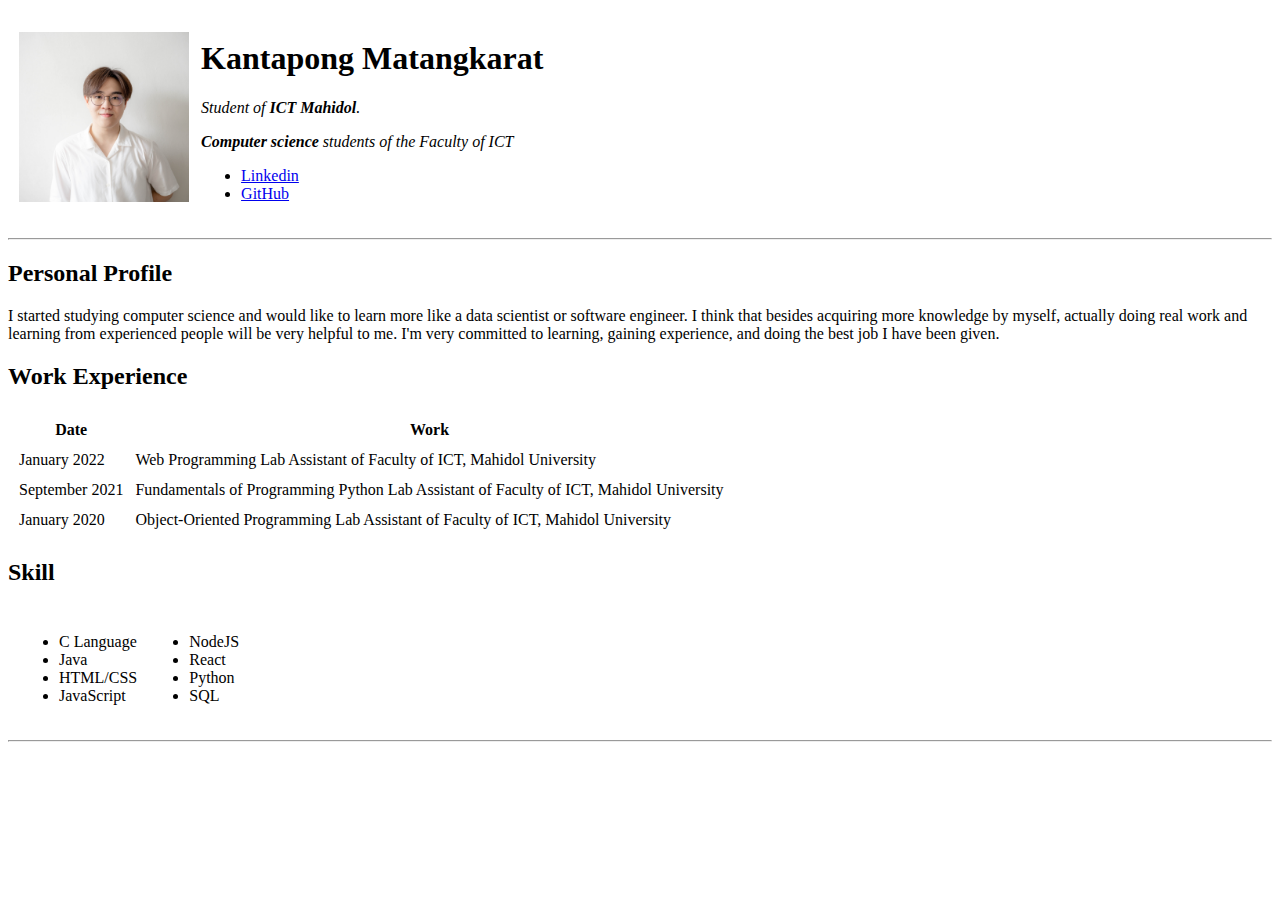
==== index.html @ 05677ce0 "Change Directory" ====
<!DOCTYPE html>
<html lang="en">

<head>
    <meta charset="UTF-8">
    <meta http-equiv="X-UA-Compatible" content="IE=edge">
    <meta name="viewport" content="width=device-width, initial-scale=1.0">
    <title>Kantapong Personal Site</title>
</head>

<body>
    <table cellspacing="10">
        <tr>
            <td><img src="image/profile.jpg" alt="profile" style="width: 4.5cm;"></td>
            <td>
                <h1>Kantapong Matangkarat</h1>
                <p><em>Student of <strong>ICT Mahidol</strong>.</em></p>
                <p>
                    <em><strong>Computer science</strong> students of the Faculty of ICT</em>
                    <ul>
                        <li><a href="https://www.linkedin.com/in/kantapong-matangkarat-550338207" target="_blank">Linkedin</a></li>
                        <li><a href="https://github.com/kantapong137" target="_blank">GitHub</a></li>
                    </ul>
                </p>
            </td>
        </tr>
    </table>
    
    <hr>
    <h2>Personal Profile</h2>
    <p>I started studying computer science and would like to learn more like a data scientist or software engineer. 
        I think that besides acquiring more knowledge by myself, actually doing real work and learning from experienced people will be very helpful to me. 
        I'm very committed to learning, gaining experience, and doing the best job I have been given.</p>
    <h2>Work Experience</h2>
    <table cellspacing="10">
        <thead>
            <tr>
                <th>Date</th>
                <th>Work</th>
            </tr>
        </thead>    
        <tbody>
            <tr>
                <td>January 2022</td>
                <td>Web Programming Lab Assistant of Faculty of ICT, Mahidol University</td>
            </tr>
            <tr>
                <td>September 2021</td>
                <td>Fundamentals of Programming Python Lab Assistant of Faculty of ICT, Mahidol University</td>
            </tr>
            <tr>
                <td>January 2020</td>
                <td>Object-Oriented Programming Lab Assistant of Faculty of ICT, Mahidol University</td>
            </tr>
        </tbody>
    </table>
    <h2>Skill</h2>
    <table cellspacing="10">
        <tbody>
            <tr>
                <td>
                    <ul>
                        <li>C Language</li>
                        <li>Java</li>
                        <li>HTML/CSS</li>
                        <li>JavaScript</li>
                    </ul>
                </td>
                <td>
                    <ul>
                        <li>NodeJS</li>
                        <li>React</li>
                        <li>Python</li>
                        <li>SQL</li>
                    </ul>
                </td>
            </tr>
        </tbody>
    </table>
    <hr>

</body>

</html>
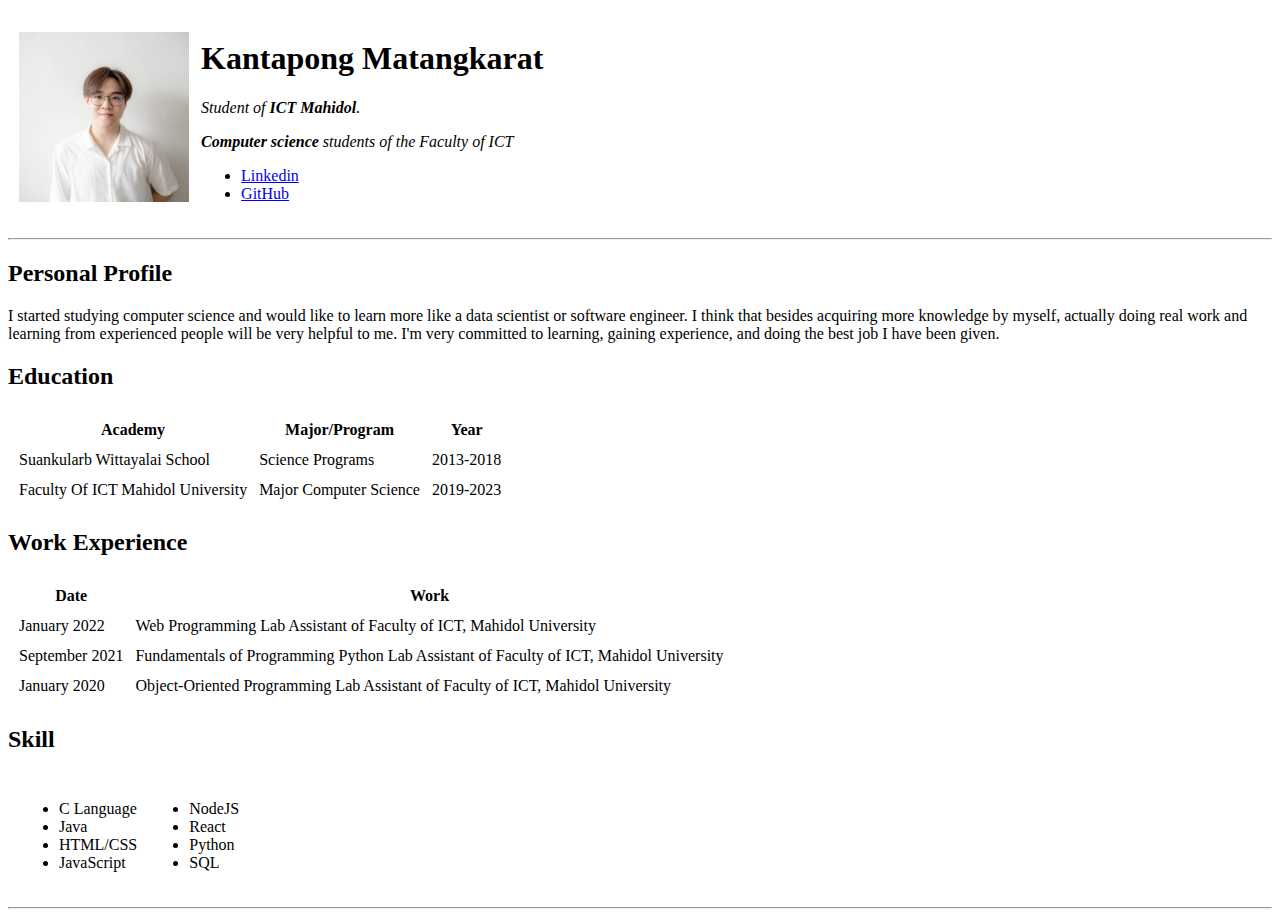
==== commit af4482c4: "Update Education" ====
--- a/index.html
+++ b/index.html
@@ -31,6 +31,28 @@
     <p>I started studying computer science and would like to learn more like a data scientist or software engineer. 
         I think that besides acquiring more knowledge by myself, actually doing real work and learning from experienced people will be very helpful to me. 
         I'm very committed to learning, gaining experience, and doing the best job I have been given.</p>
+    <h2>Education</h2>
+    <table cellspacing="10">
+        <thead>
+            <tr>
+                <th>Academy</th>
+                <th>Major/Program</th>
+                <th>Year</th>
+            </tr>
+        </thead>
+        <tbody>
+            <tr>
+                <td>Suankularb Wittayalai School</td>
+                <td>Science Programs</td>
+                <td>2013-2018</td>
+            </tr>
+            <tr>
+                <td>Faculty Of ICT Mahidol University</td>
+                <td>Major Computer Science</td>
+                <td>2019-2023</td>
+            </tr>
+        </tbody>
+    </table>
     <h2>Work Experience</h2>
     <table cellspacing="10">
         <thead>
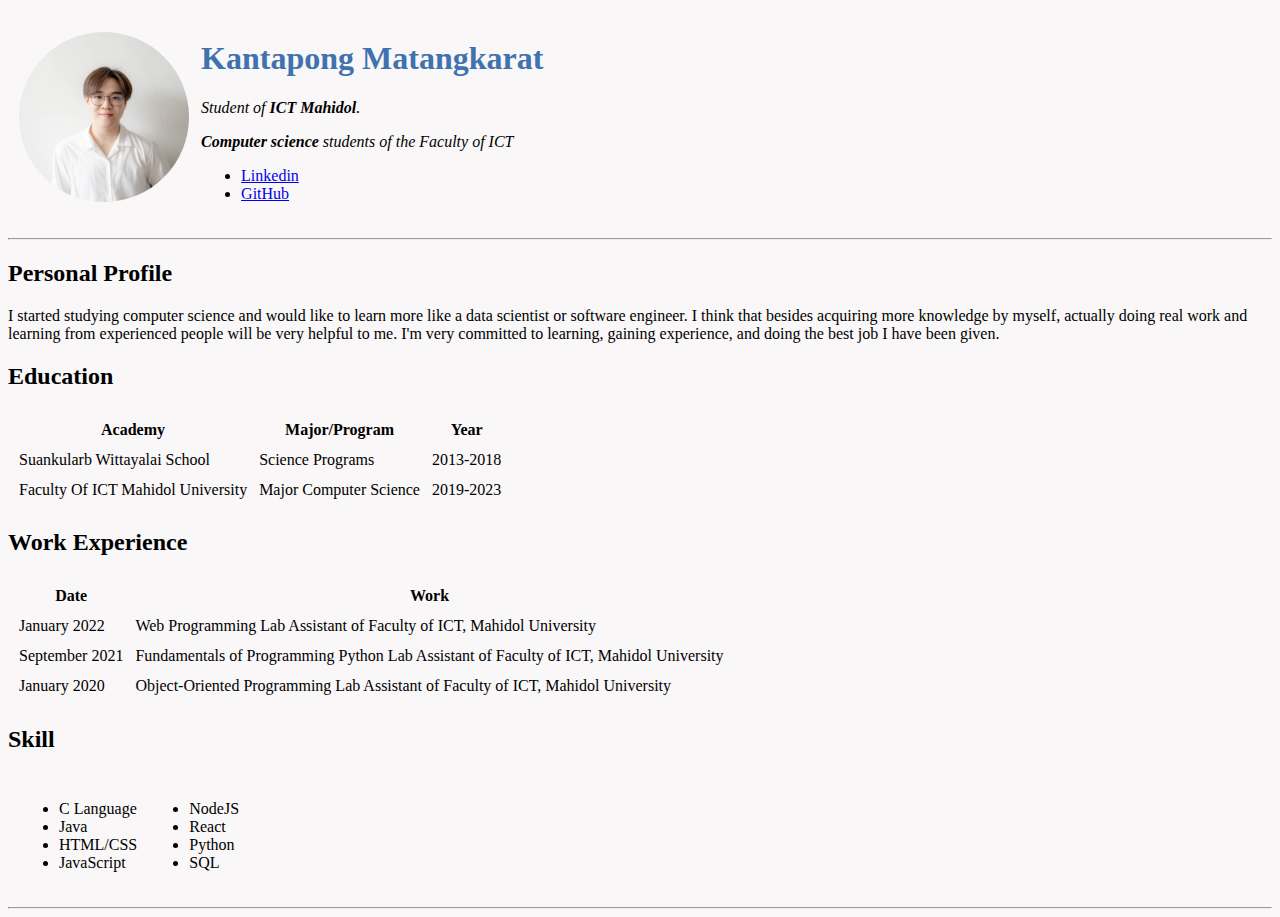
==== commit f91d8fbb: "Adding css" ====
--- a/index.html
+++ b/index.html
@@ -5,15 +5,16 @@
     <meta charset="UTF-8">
     <meta http-equiv="X-UA-Compatible" content="IE=edge">
     <meta name="viewport" content="width=device-width, initial-scale=1.0">
+    <link rel="stylesheet" type="text/css" href="css/index.css"/>
     <title>Kantapong Personal Site</title>
 </head>
 
 <body>
     <table cellspacing="10">
         <tr>
-            <td><img src="image/profile.jpg" alt="profile" style="width: 4.5cm;"></td>
+            <td><img class="profilepic" src="image/profile.jpg" alt="profile" style="width: 4.5cm;"></td>
             <td>
-                <h1>Kantapong Matangkarat</h1>
+                <h1 class="name">Kantapong Matangkarat</h1>
                 <p><em>Student of <strong>ICT Mahidol</strong>.</em></p>
                 <p>
                     <em><strong>Computer science</strong> students of the Faculty of ICT</em>
--- a/css/index.css
+++ b/css/index.css
@@ -0,0 +1,10 @@
+.profilepic{
+    border-radius: 100%;
+}
+body{
+    background-color: #F9F7F7;
+}
+
+.name{
+    color: #3F72AF;
+}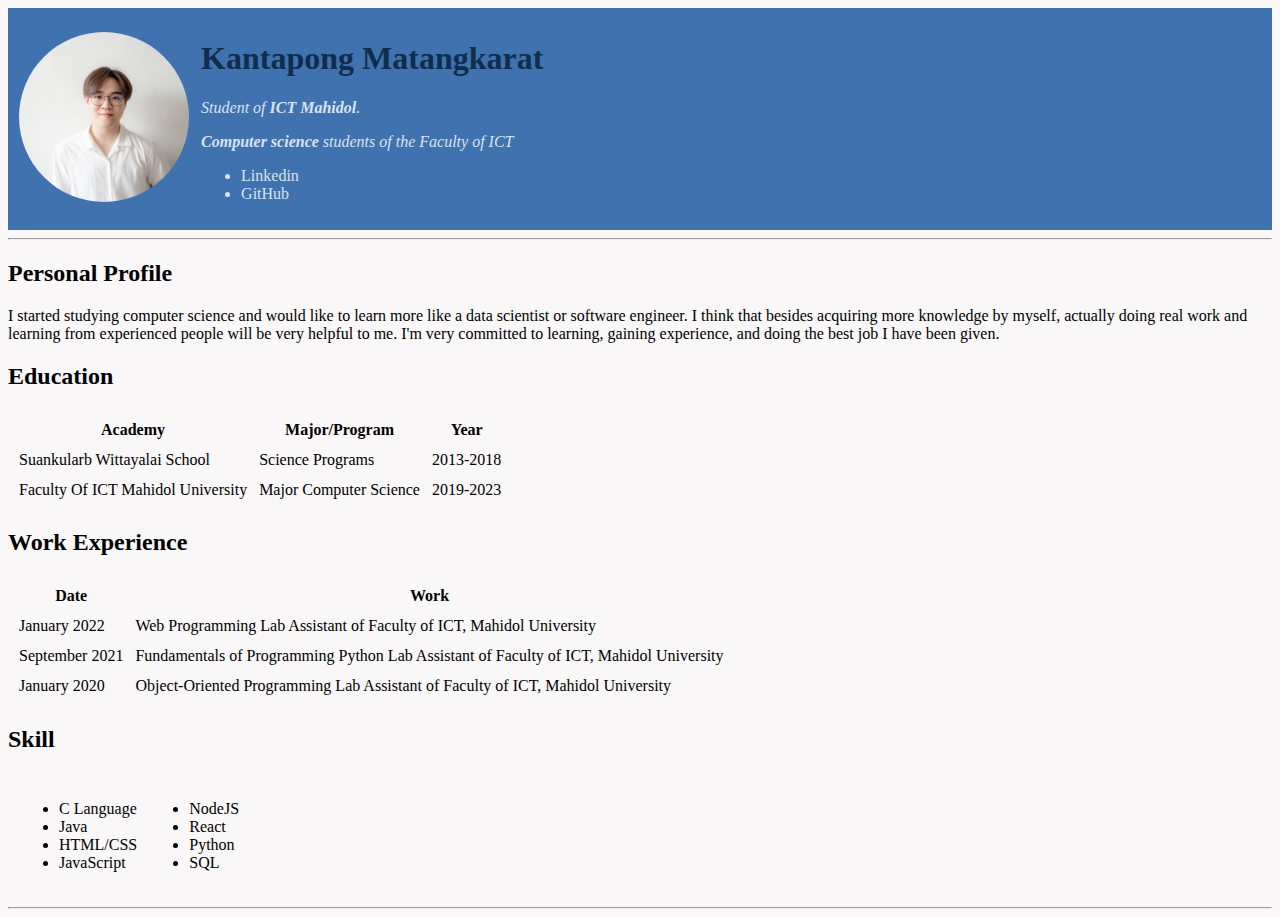
==== commit c8a20a36: "update" ====
--- a/index.html
+++ b/index.html
@@ -6,26 +6,29 @@
     <meta http-equiv="X-UA-Compatible" content="IE=edge">
     <meta name="viewport" content="width=device-width, initial-scale=1.0">
     <link rel="stylesheet" type="text/css" href="css/index.css"/>
+    <link rel="icon" href="favicon.ico?v=2">
     <title>Kantapong Personal Site</title>
 </head>
 
 <body>
-    <table cellspacing="10">
-        <tr>
-            <td><img class="profilepic" src="image/profile.jpg" alt="profile" style="width: 4.5cm;"></td>
-            <td>
-                <h1 class="name">Kantapong Matangkarat</h1>
-                <p><em>Student of <strong>ICT Mahidol</strong>.</em></p>
-                <p>
-                    <em><strong>Computer science</strong> students of the Faculty of ICT</em>
-                    <ul>
-                        <li><a href="https://www.linkedin.com/in/kantapong-matangkarat-550338207" target="_blank">Linkedin</a></li>
-                        <li><a href="https://github.com/kantapong137" target="_blank">GitHub</a></li>
-                    </ul>
-                </p>
-            </td>
-        </tr>
-    </table>
+    <div class="info">
+        <table cellspacing="10">
+            <tr>
+                <td><img class="profilepic" src="image/profile.jpg" alt="profile" style="width: 4.5cm;"></td>
+                <td>
+                    <h1 class="name">Kantapong Matangkarat</h1>
+                    <p><em>Student of <strong>ICT Mahidol</strong>.</em></p>
+                    <p>
+                        <em><strong>Computer science</strong> students of the Faculty of ICT</em>
+                        <ul>
+                            <li><a href="https://www.linkedin.com/in/kantapong-matangkarat-550338207" target="_blank">Linkedin</a></li>
+                            <li><a href="https://github.com/kantapong137" target="_blank">GitHub</a></li>
+                        </ul>
+                    </p>
+                </td>
+            </tr>
+        </table>
+    </div>
     
     <hr>
     <h2>Personal Profile</h2>
--- a/css/index.css
+++ b/css/index.css
@@ -1,10 +1,19 @@
 .profilepic{
     border-radius: 100%;
 }
+.name{
+    color: #112D4E;
+}
+.info{
+    background-color: #3F72AF;
+    color: #DBE2EF;
+}
+
 body{
     background-color: #F9F7F7;
 }
 
-.name{
-    color: #3F72AF;
+a{
+    text-decoration: none;
+    color: #DBE2EF;
 }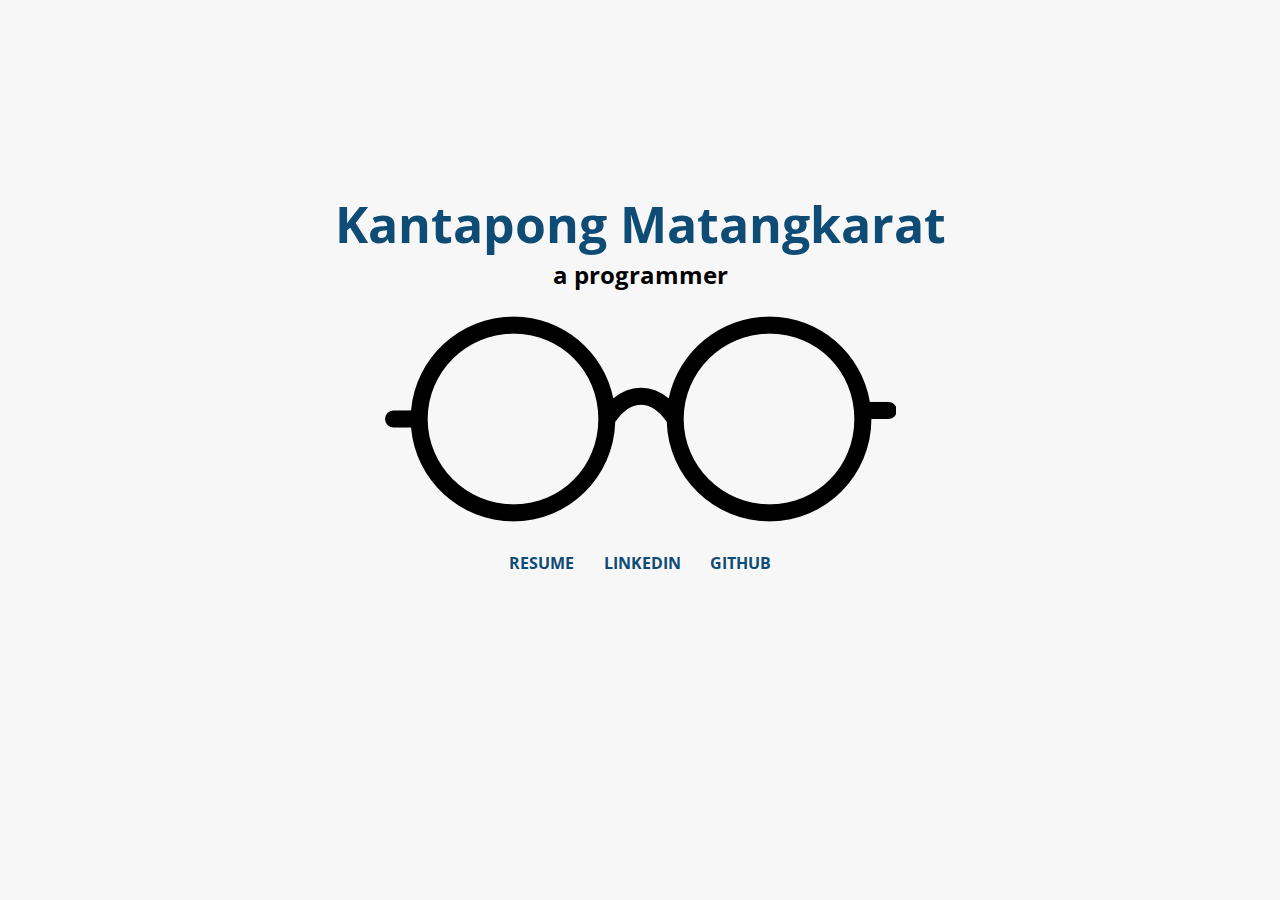
==== commit 83198117: "Update index.html" ====
--- a/index.html
+++ b/index.html
@@ -5,106 +5,27 @@
     <meta charset="UTF-8">
     <meta http-equiv="X-UA-Compatible" content="IE=edge">
     <meta name="viewport" content="width=device-width, initial-scale=1.0">
-    <link rel="stylesheet" type="text/css" href="css/index.css"/>
+    <link rel="stylesheet" type="text/css" href="css/index.css" />
+
     <link rel="icon" href="favicon.ico?v=2">
+
+    <link rel="preconnect" href="https://fonts.googleapis.com">
+    <link rel="preconnect" href="https://fonts.gstatic.com" crossorigin>
+    <link href="https://fonts.googleapis.com/css2?family=Open+Sans:wght@300&display=swap" rel="stylesheet">
+
     <title>Kantapong Personal Site</title>
 </head>
 
 <body>
-    <div class="info">
-        <table cellspacing="10">
-            <tr>
-                <td><img class="profilepic" src="image/profile.jpg" alt="profile" style="width: 4.5cm;"></td>
-                <td>
-                    <h1 class="name">Kantapong Matangkarat</h1>
-                    <p><em>Student of <strong>ICT Mahidol</strong>.</em></p>
-                    <p>
-                        <em><strong>Computer science</strong> students of the Faculty of ICT</em>
-                        <ul>
-                            <li><a href="https://www.linkedin.com/in/kantapong-matangkarat-550338207" target="_blank">Linkedin</a></li>
-                            <li><a href="https://github.com/kantapong137" target="_blank">GitHub</a></li>
-                        </ul>
-                    </p>
-                </td>
-            </tr>
-        </table>
+    <div class="name_glasses">
+        <h1>Kantapong Matangkarat</h1>
+        <h2>a programmer</h2>
+        <img class="glasses" src="image/glasses.png" alt="profile">
     </div>
+    <h4 class="link"><a href="page/resume.html">RESUME</a></h4>
+    <h4 class="link"><a href="https://www.linkedin.com/in/kantapong-matangkarat-550338207">LINKEDIN</a></h4>
+    <h4 class="link"><a href="https://github.com/kantapong137">GITHUB</a></h4>
     
-    <hr>
-    <h2>Personal Profile</h2>
-    <p>I started studying computer science and would like to learn more like a data scientist or software engineer. 
-        I think that besides acquiring more knowledge by myself, actually doing real work and learning from experienced people will be very helpful to me. 
-        I'm very committed to learning, gaining experience, and doing the best job I have been given.</p>
-    <h2>Education</h2>
-    <table cellspacing="10">
-        <thead>
-            <tr>
-                <th>Academy</th>
-                <th>Major/Program</th>
-                <th>Year</th>
-            </tr>
-        </thead>
-        <tbody>
-            <tr>
-                <td>Suankularb Wittayalai School</td>
-                <td>Science Programs</td>
-                <td>2013-2018</td>
-            </tr>
-            <tr>
-                <td>Faculty Of ICT Mahidol University</td>
-                <td>Major Computer Science</td>
-                <td>2019-2023</td>
-            </tr>
-        </tbody>
-    </table>
-    <h2>Work Experience</h2>
-    <table cellspacing="10">
-        <thead>
-            <tr>
-                <th>Date</th>
-                <th>Work</th>
-            </tr>
-        </thead>    
-        <tbody>
-            <tr>
-                <td>January 2022</td>
-                <td>Web Programming Lab Assistant of Faculty of ICT, Mahidol University</td>
-            </tr>
-            <tr>
-                <td>September 2021</td>
-                <td>Fundamentals of Programming Python Lab Assistant of Faculty of ICT, Mahidol University</td>
-            </tr>
-            <tr>
-                <td>January 2020</td>
-                <td>Object-Oriented Programming Lab Assistant of Faculty of ICT, Mahidol University</td>
-            </tr>
-        </tbody>
-    </table>
-    <h2>Skill</h2>
-    <table cellspacing="10">
-        <tbody>
-            <tr>
-                <td>
-                    <ul>
-                        <li>C Language</li>
-                        <li>Java</li>
-                        <li>HTML/CSS</li>
-                        <li>JavaScript</li>
-                    </ul>
-                </td>
-                <td>
-                    <ul>
-                        <li>NodeJS</li>
-                        <li>React</li>
-                        <li>Python</li>
-                        <li>SQL</li>
-                    </ul>
-                </td>
-            </tr>
-        </tbody>
-    </table>
-    <hr>
-
 </body>
 
 </html>--- a/css/index.css
+++ b/css/index.css
@@ -1,19 +1,29 @@
-.profilepic{
-    border-radius: 100%;
+body{
+    background-color: #F7F7F7;
+    text-align: center;
+    font-family: 'Open Sans', sans-serif;
 }
-.name{
-    color: #112D4E;
+h1{
+    margin: 0px;
+    color: #0F4C75;
+    font-size: 50px;
 }
-.info{
-    background-color: #3F72AF;
-    color: #DBE2EF;
+h2{
+    margin: 0px;
 }
-
-body{
-    background-color: #F9F7F7;
+h4{
+    display: inline-block;
 }
-
 a{
     text-decoration: none;
-    color: #DBE2EF;
+    color: #0F4C75;
+}
+.glasses{
+    margin-top: 2%;
+}
+.name_glasses{
+    margin-top: 15%;
+}
+.link{
+    margin: 2% 1% 0% 1%;
 }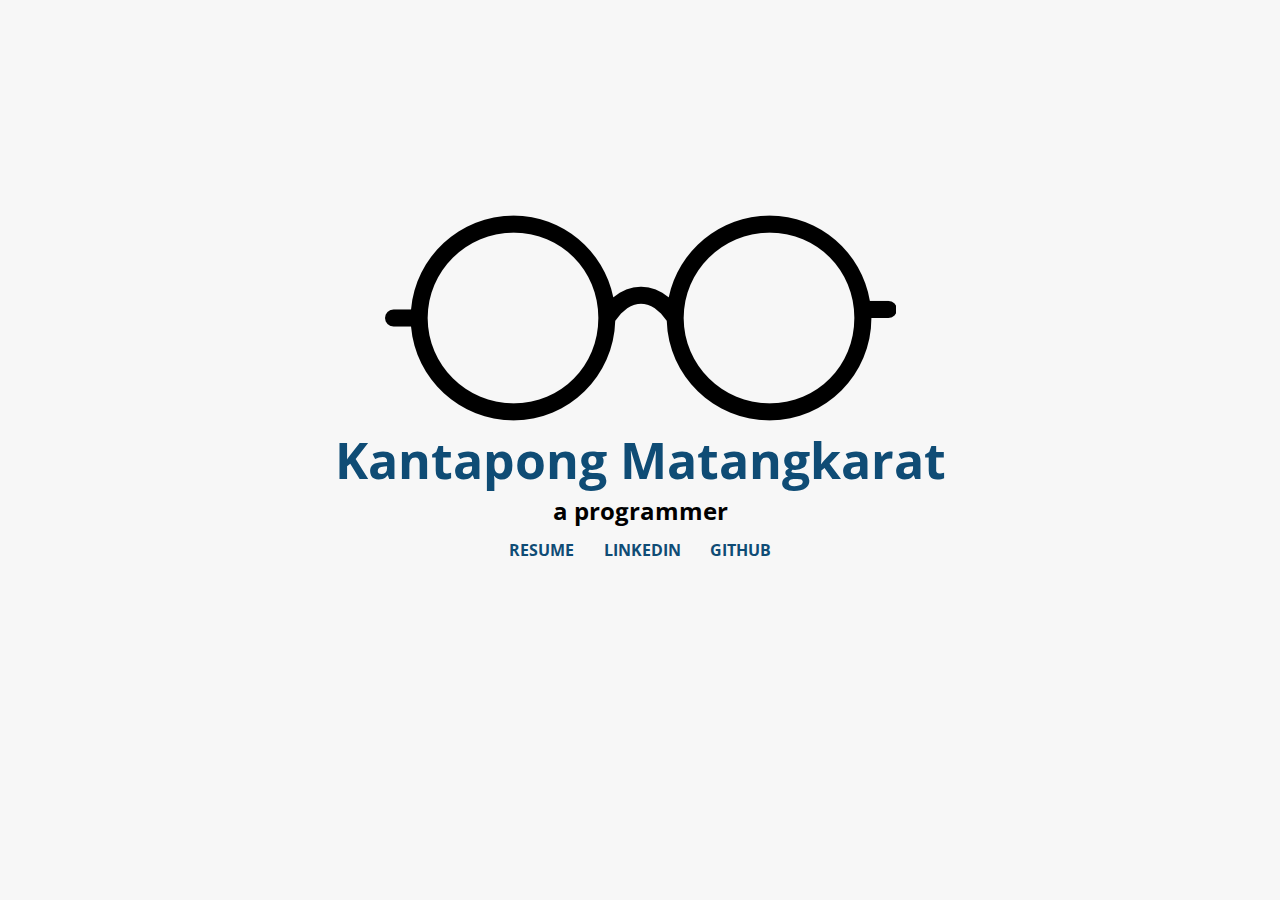
==== commit 1e923373: "Update" ====
--- a/index.html
+++ b/index.html
@@ -1,6 +1,5 @@
 <!DOCTYPE html>
 <html lang="en">
-
 <head>
     <meta charset="UTF-8">
     <meta http-equiv="X-UA-Compatible" content="IE=edge">
@@ -9,7 +8,7 @@
 
     <link rel="icon" href="favicon.ico?v=2">
 
-    <link rel="preconnect" href="https://fonts.googleapis.com">
+    <link rel="preconnect " href="https://fonts.googleapis.com">
     <link rel="preconnect" href="https://fonts.gstatic.com" crossorigin>
     <link href="https://fonts.googleapis.com/css2?family=Open+Sans:wght@300&display=swap" rel="stylesheet">
 
@@ -18,14 +17,13 @@
 
 <body>
     <div class="name_glasses">
+        <img class="glasses" src="image/glasses.png" alt="profile">
         <h1>Kantapong Matangkarat</h1>
         <h2>a programmer</h2>
-        <img class="glasses" src="image/glasses.png" alt="profile">
+        <h4 class="link"><a href="page/resume.html">RESUME</a></h4>
+        <h4 class="link"><a href="https://www.linkedin.com/in/kantapong-matangkarat-550338207">LINKEDIN</a></h4>
+        <h4 class="link"><a href="https://github.com/kantapong137">GITHUB</a></h4>
     </div>
-    <h4 class="link"><a href="page/resume.html">RESUME</a></h4>
-    <h4 class="link"><a href="https://www.linkedin.com/in/kantapong-matangkarat-550338207">LINKEDIN</a></h4>
-    <h4 class="link"><a href="https://github.com/kantapong137">GITHUB</a></h4>
-    
 </body>
 
 </html>--- a/css/index.css
+++ b/css/index.css
@@ -25,5 +25,5 @@
     margin-top: 15%;
 }
 .link{
-    margin: 2% 1% 0% 1%;
+    margin: 1% 1% 0% 1%;
 }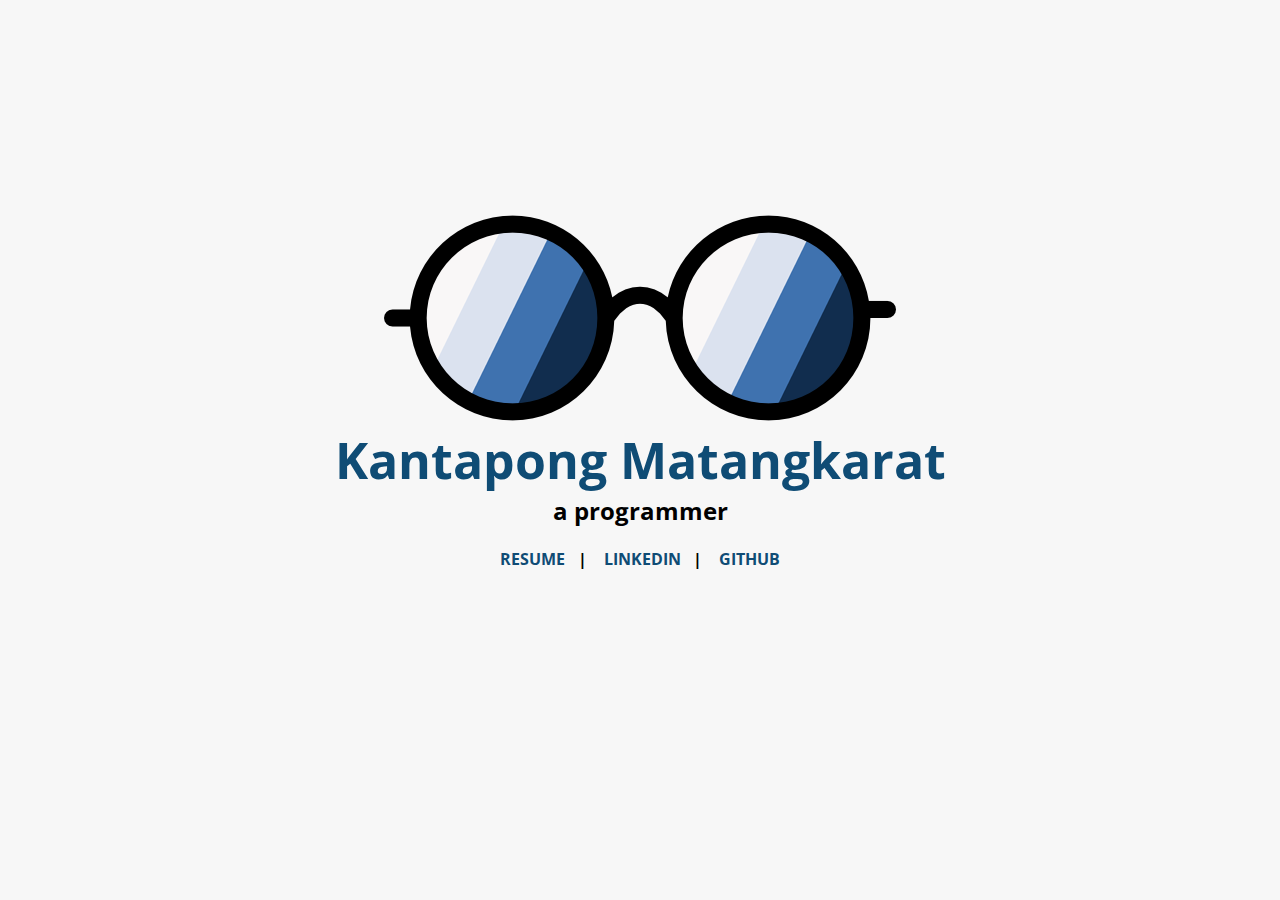
==== commit 00c6ed1d: "update" ====
--- a/index.html
+++ b/index.html
@@ -17,13 +17,12 @@
 
 <body>
     <div class="name_glasses">
-        <img class="glasses" src="image/glasses.png" alt="profile">
+        <img class="glasses" src="image/glasses2.png" alt="profile">
         <h1>Kantapong Matangkarat</h1>
         <h2>a programmer</h2>
-        <h4 class="link"><a href="page/resume.html">RESUME</a></h4>
-        <h4 class="link"><a href="https://www.linkedin.com/in/kantapong-matangkarat-550338207">LINKEDIN</a></h4>
-        <h4 class="link"><a href="https://github.com/kantapong137">GITHUB</a></h4>
+        <h4 class="link"><a href="page/resume.html">RESUME</a></h4><h4>|</h4>
+        <h4 class="link"><a href="https://www.linkedin.com/in/kantapong-matangkarat-550338207">LINKEDIN</a><h4>|</h4>
+        <h4 class="link"><a href="https://github.com/kantapong137">GITHUB</a></h4> 
     </div>
 </body>
-
 </html>